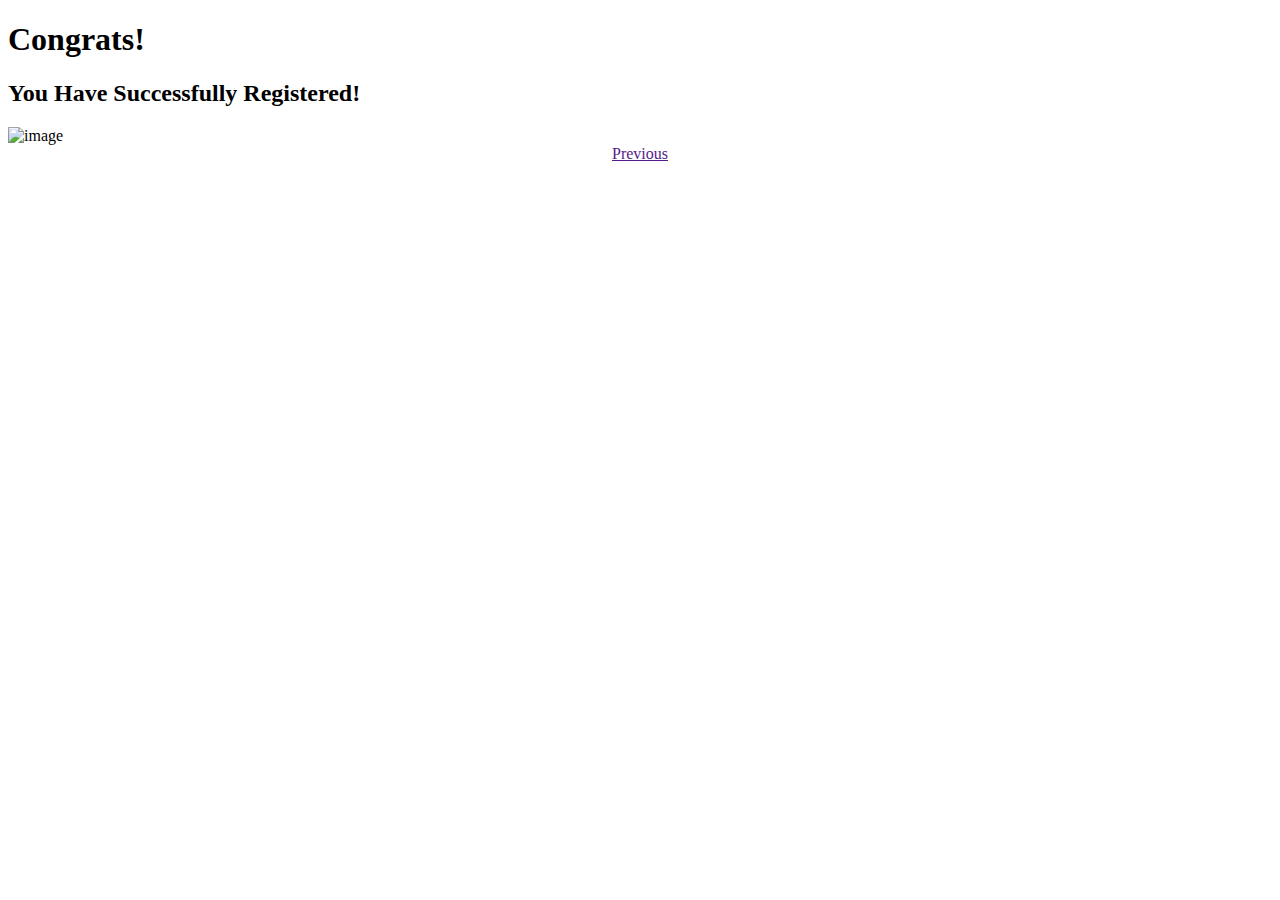
==== thanks.html @ 15b00fa2 "website" ====
<!DOCTYPE html>
<html>
    <head>
      <title>thank page</title>
    </head>
    <link rel="stylesheet" href="../css/thanks.css">
    <body>
        <div class="container">
         <h1 id="hii">Congrats!</h1>
         <div class="first">
         <h2>You Have Successfully Registered!</h2>
           <div id="helo">
             <img id="you" src="https://encrypted-tbn0.gstatic.com/images?q=tbn:ANd9GcRufCuG8rBcN-DODNtMGCATuXNK1pHxezBBQw&usqp=CAU"alt="image"></img>
          </div>
        
          </div>
    
        </div>
   <center>
      <a href=""class="previous">Previous</a>
      
    </center>
        
    </body>
</html>
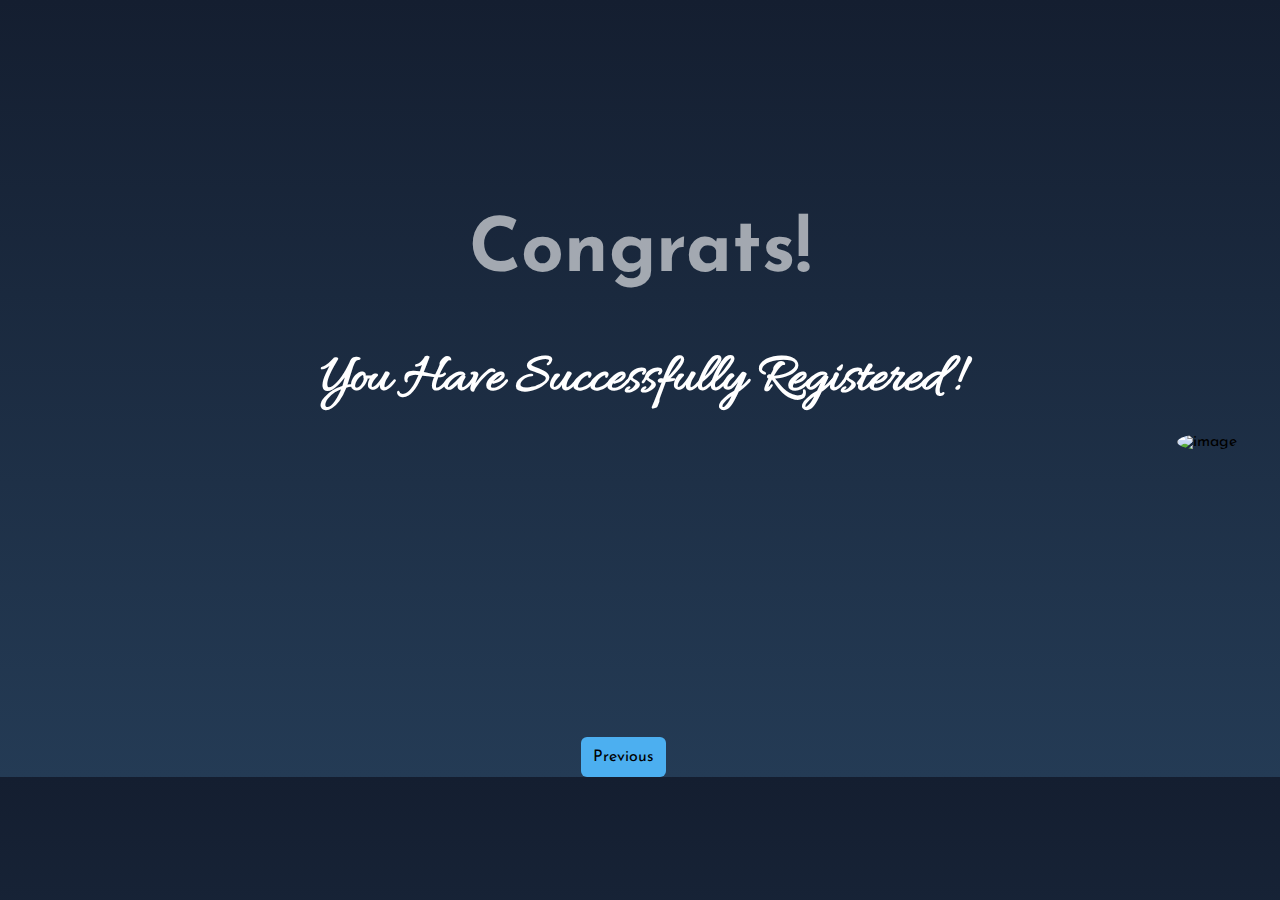
==== commit c42c6eb2: "chnges" ====
--- a/thanks.html
+++ b/thanks.html
@@ -3,7 +3,7 @@
     <head>
       <title>thank page</title>
     </head>
-    <link rel="stylesheet" href="../css/thanks.css">
+    <link rel="stylesheet" href="./thanks.css">
     <body>
         <div class="container">
          <h1 id="hii">Congrats!</h1>
--- a/thanks.css
+++ b/thanks.css
@@ -0,0 +1,78 @@
+@import url('https://fonts.googleapis.com/css?family=Allura|Josefin+Sans');
+
+*{
+  margin: 0;
+  padding: 0;
+  box-sizing: border-box;
+}
+body{
+  background-image: linear-gradient(#141E30,#243B55);
+
+  font-family: 'Josefin Sans', sans-serif;
+}
+.container
+{
+  margin-top: 15%;
+  text-align:center;
+  padding:23px;
+  display:flux;
+ 
+  
+  
+   
+}
+ 
+
+.container h1 
+
+{
+  width:auto;
+  
+    color: white;
+  opacity:.6;
+  font-size:75px;
+padding-bottom:32px;
+     }
+.first h2 
+{
+  font-size:55px;
+  font-family:'Allura', cursive;
+  margin-top:23px;
+  color: white;
+  
+  
+  
+}
+#helo
+{
+  float:right;
+  margin-top:20px;
+  
+  
+}
+#you 
+{
+  
+  border-radius:50%;
+  margin-right:20px;
+}
+a {
+  text-decoration:none;
+  display:inline-block;
+  padding:12px;
+}
+a:hover 
+{
+  background-color:#add;
+  color:black;
+  
+}
+.previous
+{
+  margin-top:300px;
+  background-color:#4caff0;
+  color:black;
+  border-radius:6px;
+  margin-left:70px;
+  
+}